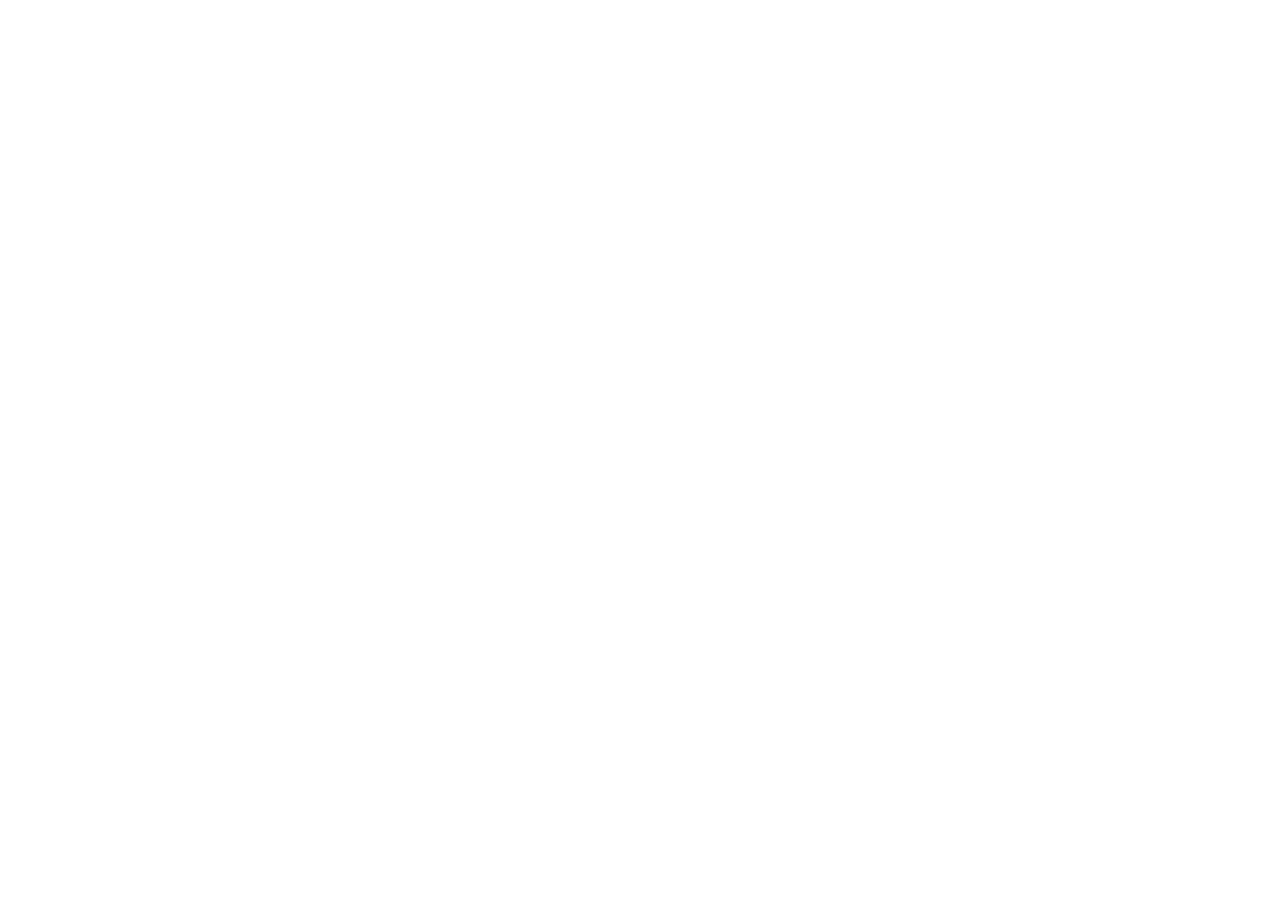
==== index.html @ 4b8e2beb "first commit, basic div structure" ====
<!DOCTYPE html>
<html lang="en">
<head>
    <meta charset="UTF-8">
    <meta http-equiv="X-UA-Compatible" content="IE=edge">
    <meta name="viewport" content="width=device-width, initial-scale=1.0">
    <link rel="stylesheet" href="style.css">
    <title>Document</title>
</head>
<body>

    <div class="container">

        <div class="HEADER-1">
            
        </div>

        <div class="MAIN-1">

            <div id="a-e">
                <a href="ae.html"></a>
            </div>
            
            <div id="f-j">
                <a href="fj.html"></a>
            </div>
            
            <div id="k-o">
                <a href="ko.html"></a>
            </div>
            
            <div id="p-t">
                <a href="pt.html"></a>
            </div>
            
            <div id="u-z">
                <a href="uz.html"></a>
            </div>

        </div>

    </div>    
</body>
</html>
---- style.css ----
body {
    width: 100%;
}

.container {
    display: grid; 
    grid-template-columns: 1fr 1fr 1fr; 
    grid-template-rows: 0.3fr 2.5fr 0.2fr; 
    gap: 0px 0px; 
    grid-template-areas: 
    "HEADER-1 HEADER-1 HEADER-1"
    "MAIN-1 MAIN-1 MAIN-1"
    ". . ."; 
}

.MAIN-1 { 
    grid-area: MAIN-1; 
}

.HEADER-1 { 
    grid-area: HEADER-1; 
}
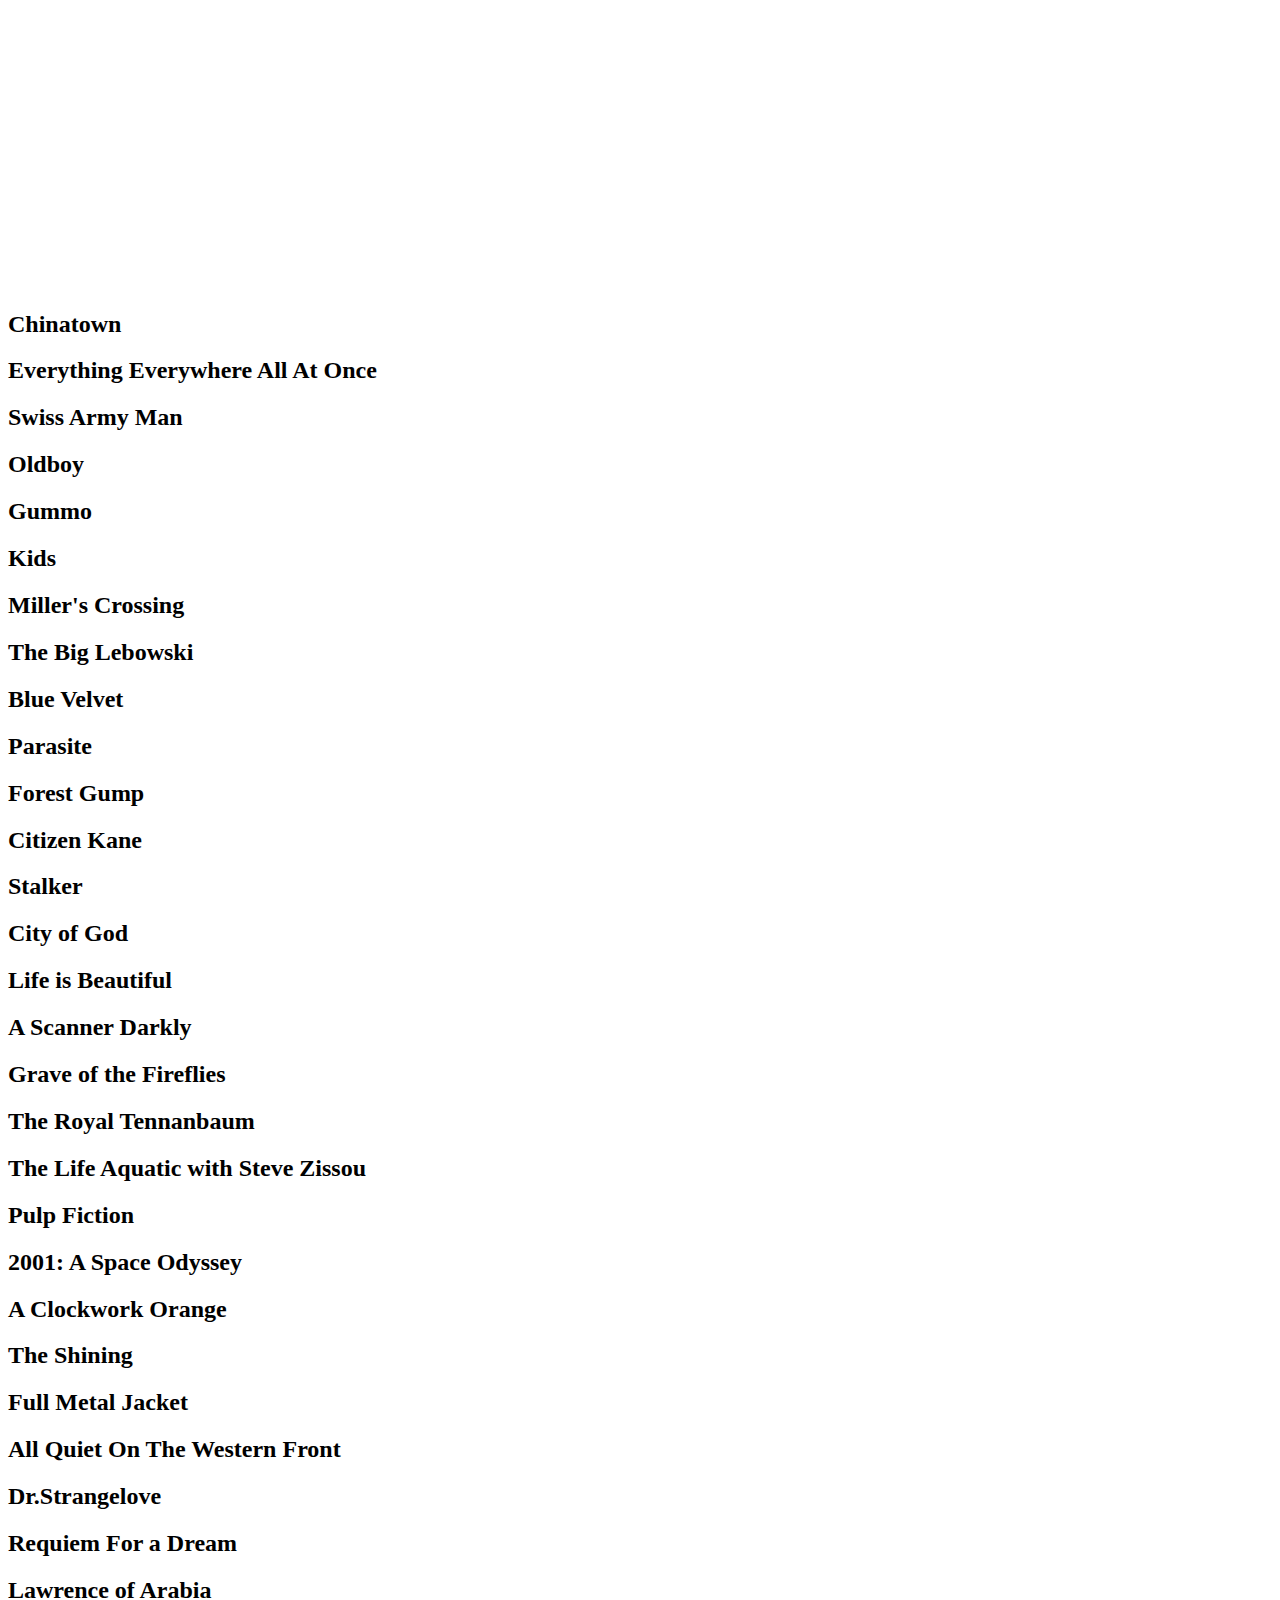
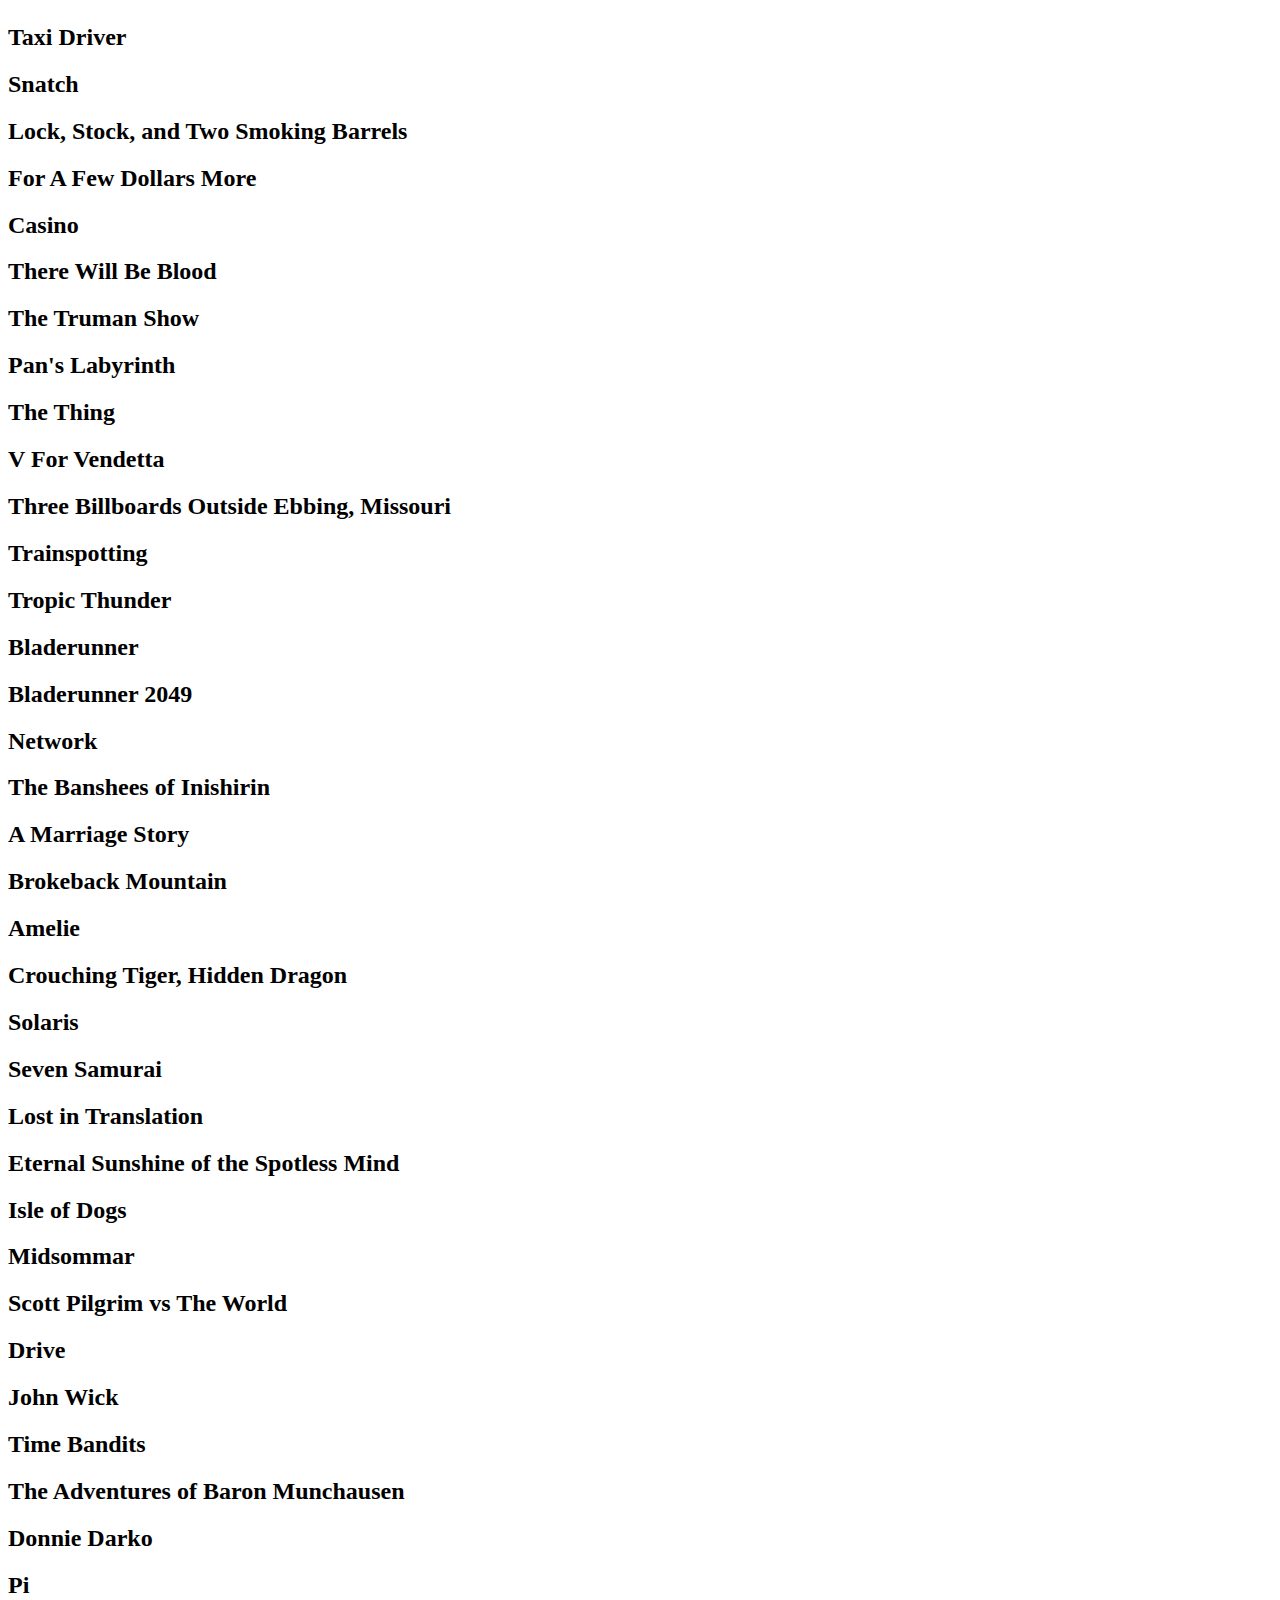
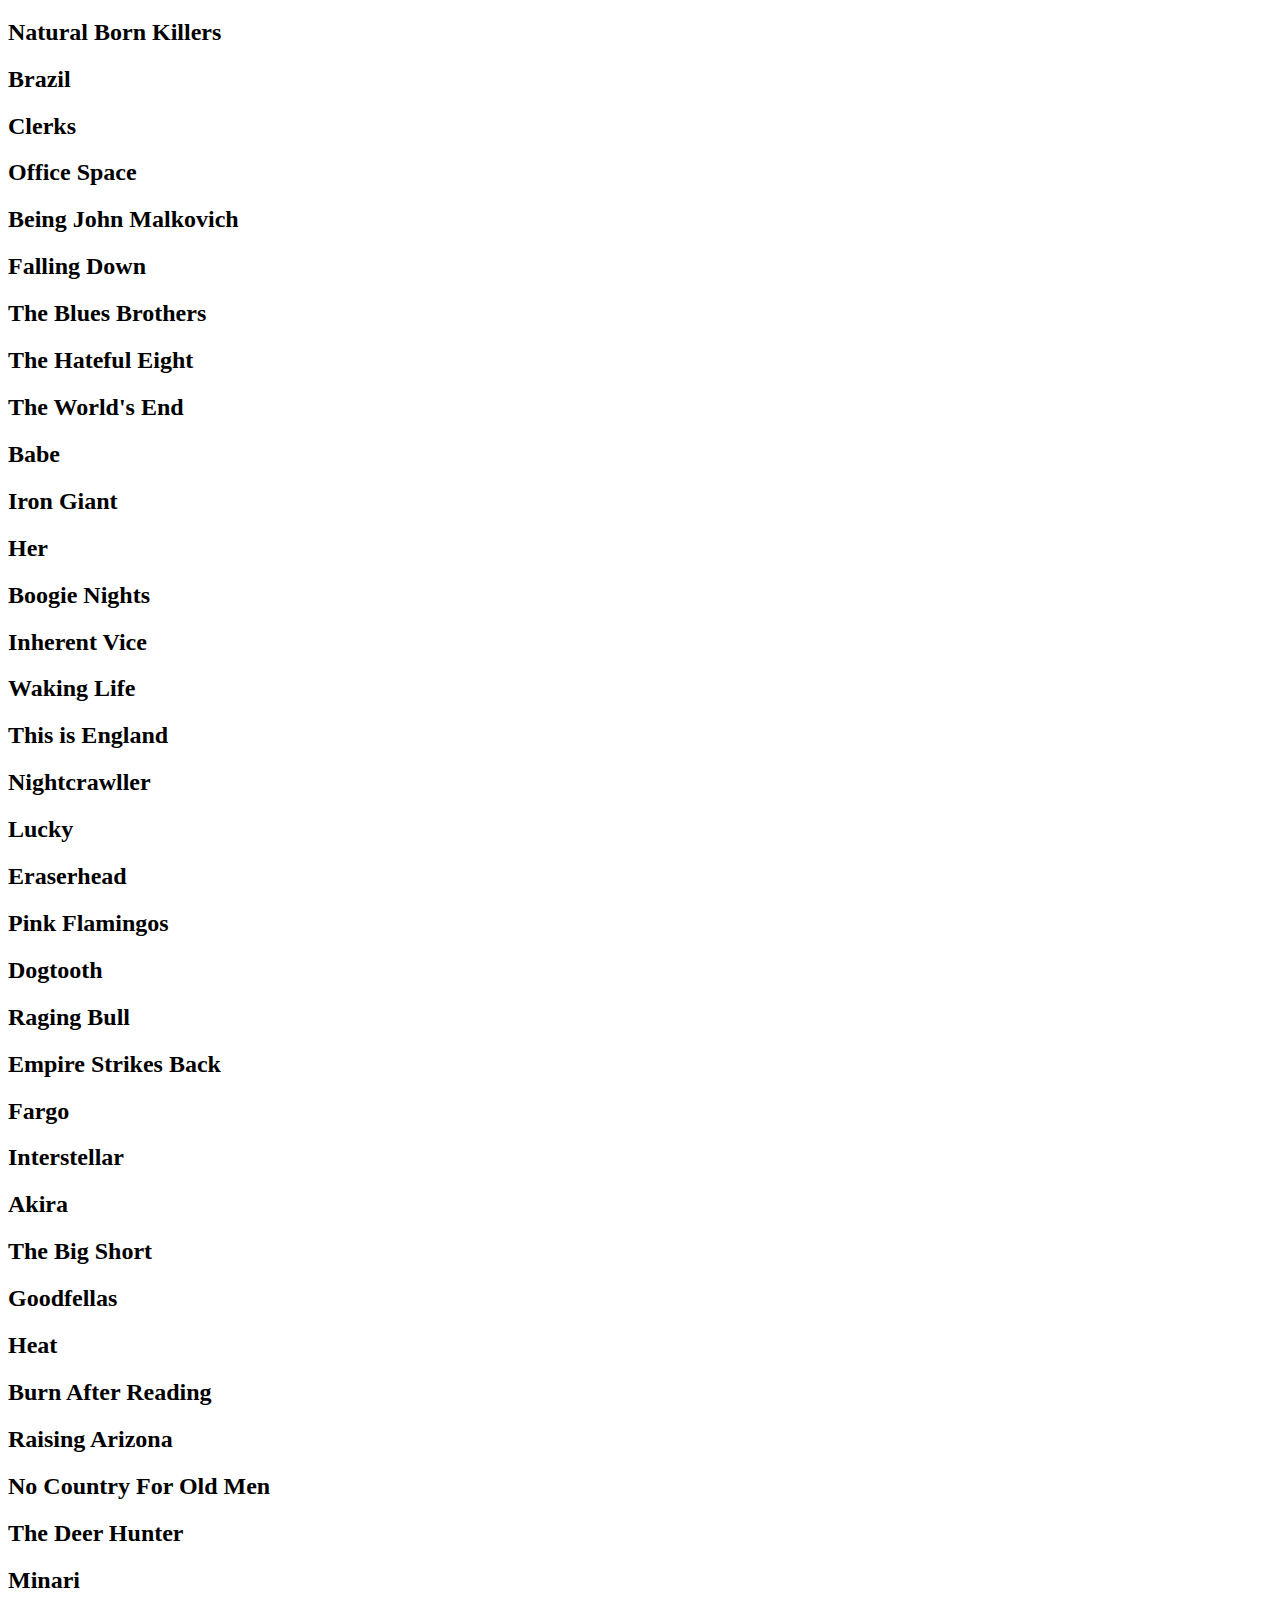
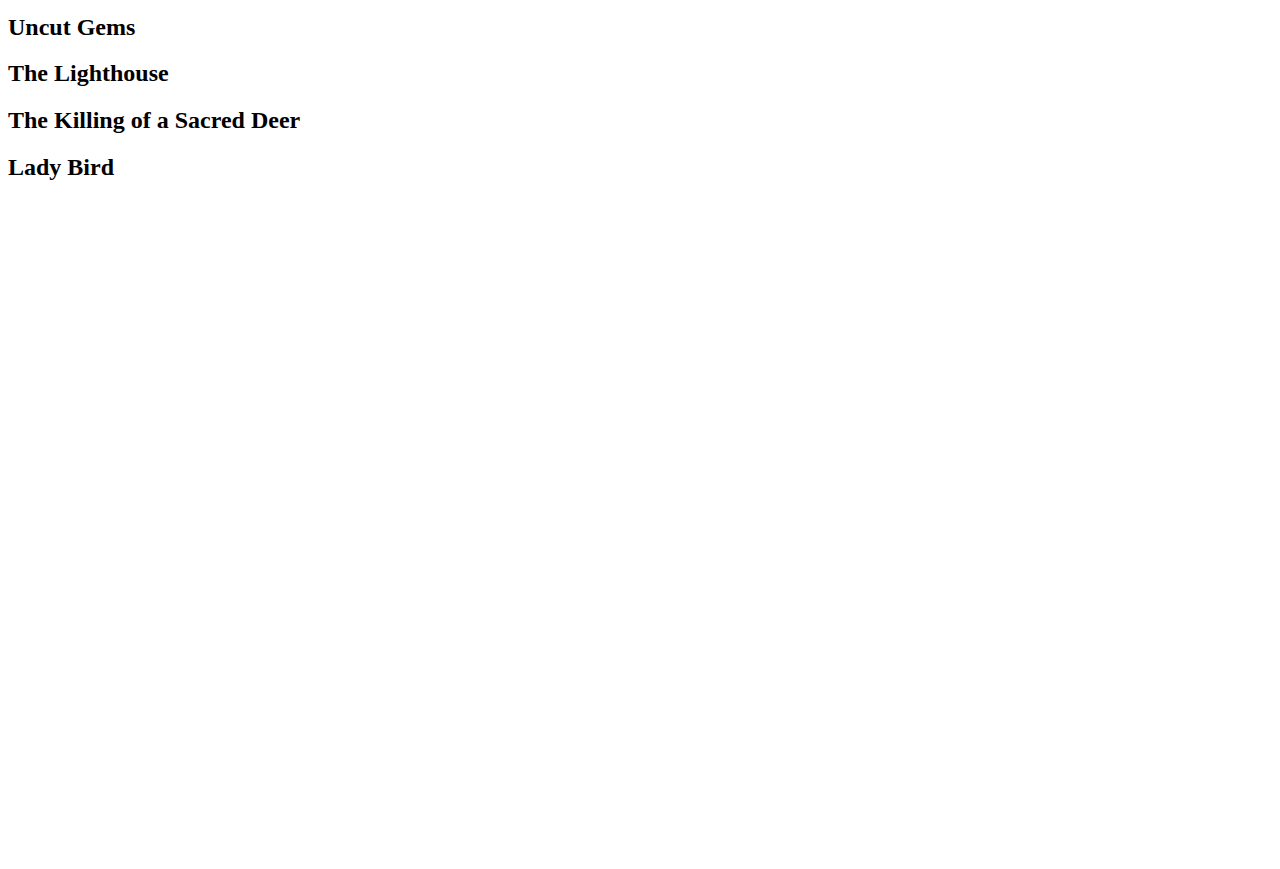
==== commit 9104f8a0: "added list of 100 movies in divs to index.html" ====
--- a/index.html
+++ b/index.html
@@ -17,26 +17,306 @@
 
         <div class="MAIN-1">
 
-            <div id="a-e">
-                <a href="ae.html"></a>
-            </div>
-            
-            <div id="f-j">
-                <a href="fj.html"></a>
-            </div>
-            
-            <div id="k-o">
-                <a href="ko.html"></a>
-            </div>
-            
-            <div id="p-t">
-                <a href="pt.html"></a>
-            </div>
-            
-            <div id="u-z">
-                <a href="uz.html"></a>
-            </div>
-
+            <div>
+                <h2>Chinatown</h2>
+            </div>
+            <div>
+                <h2>Everything Everywhere All At Once</h2>
+            </div>
+            <div>
+                <h2>Swiss Army Man</h2>
+            </div>
+            <div>
+                <h2>Oldboy</h2>
+            </div>
+            <div>
+                <h2>Gummo</h2>
+            </div>
+            <div>
+                <h2>Kids</h2>
+            </div>
+            <div>
+                <h2>Miller's Crossing</h2>
+            </div>
+            <div>
+                <h2>The Big Lebowski</h2>
+            </div>
+            <div>
+                <h2>Blue Velvet</h2>
+            </div>
+            <div>
+                <h2>Parasite</h2>
+            </div>
+            <div>
+                <h2>Forest Gump</h2>
+            </div>
+            <div>
+                <h2>Citizen Kane</h2>
+            </div>
+            <div>
+                <h2>Stalker</h2>
+            </div>
+            <div>
+                <h2>City of God</h2>
+            </div>
+            <div>
+                <h2>Life is Beautiful</h2>
+            </div>
+            <div>
+                <h2>A Scanner Darkly</h2>
+            </div>
+            <div>
+                <h2>Grave of the Fireflies</h2>
+            </div>
+            <div>
+                <h2>The Royal Tennanbaum</h2>
+            </div>
+            <div>
+                <h2>The Life Aquatic with Steve Zissou</h2>
+            </div>
+            <div>
+                <h2>Pulp Fiction</h2>
+            </div>
+            <div>
+                <h2>2001: A Space Odyssey</h2>
+            </div>
+            <div>
+                <h2>A Clockwork Orange</h2>
+            </div>
+            <div>
+                <h2>The Shining</h2>
+            </div>
+            <div>
+                <h2>Full Metal Jacket</h2>
+            </div>
+            <div>
+                <h2>All Quiet On The Western Front</h2>
+            </div>
+            <div>
+                <h2>Dr.Strangelove</h2>
+            </div>
+            <div>
+                <h2>Requiem For a Dream</h2>
+            </div>
+            <div>
+                <h2>Lawrence of Arabia</h2>
+            </div>
+            <div>
+                <h2>Taxi Driver</h2>
+            </div>
+            <div>
+                <h2>Snatch</h2>
+            </div>
+            <div>
+                <h2>Lock, Stock, and Two Smoking Barrels</h2>
+            </div>
+            <div>
+                <h2>For A Few Dollars More</h2>
+            </div>
+            <div>
+                <h2>Casino</h2>
+            </div>
+            <div>
+                <h2>There Will Be Blood</h2>
+            </div>
+            <div>
+                <h2>The Truman Show</h2>
+            </div>
+            <div>
+                <h2>Pan's Labyrinth</h2>
+            </div>
+            <div>
+                <h2>The Thing</h2>
+            </div>
+            <div>
+                <h2>V For Vendetta</h2>
+            </div>
+            <div>
+                <h2>Three Billboards Outside Ebbing, Missouri</h2>
+            </div>
+            <div>
+                <h2>Trainspotting</h2>
+            </div>
+            <div>
+                <h2>Tropic Thunder</h2>
+            </div>
+            <div>
+                <h2>Bladerunner</h2>
+            </div>
+            <div>
+                <h2>Bladerunner 2049</h2>
+            </div>
+            <div>
+                <h2>Network</h2>
+            </div>
+            <div>
+                <h2>The Banshees of Inishirin</h2>
+            </div>
+            <div>
+                <h2>A Marriage Story</h2>
+            </div>
+            <div>
+                <h2>Brokeback Mountain</h2>
+            </div>
+            <div>
+                <h2>Amelie</h2>
+            </div>
+            <div>
+                <h2>Crouching Tiger, Hidden Dragon</h2>
+            </div>
+            <div>
+                <h2>Solaris</h2>
+            </div>
+            <div>
+                <h2>Seven Samurai</h2>
+            </div>
+            <div>
+                <h2>Lost in Translation</h2>
+            </div>
+            <div>
+                <h2>Eternal Sunshine of the Spotless Mind</h2>
+            </div>
+            <div>
+                <h2>Isle of Dogs</h2>
+            </div>
+            <div>
+                <h2>Midsommar</h2>
+            </div>
+            <div>
+                <h2>Scott Pilgrim vs The World</h2>
+            </div>
+            <div>
+                <h2>Drive</h2>
+            </div>
+            <div>
+                <h2>John Wick</h2>
+            </div>
+            <div>
+                <h2>Time Bandits</h2>
+            </div>
+            <div>
+                <h2>The Adventures of Baron Munchausen</h2>
+            </div>
+            <div>
+                <h2>Donnie Darko</h2>
+            </div>
+            <div>
+                <h2>Pi</h2>
+            </div>
+            <div>
+                <h2>Natural Born Killers</h2>
+            </div>
+            <div>
+                <h2>Brazil</h2>
+            </div>
+            <div>
+                <h2>Clerks</h2>
+            </div>
+            <div>
+                <h2>Office Space</h2>
+            </div>
+            <div>
+                <h2>Being John Malkovich</h2>
+            </div>
+            <div>
+                <h2>Falling Down</h2>
+            </div>
+            <div>
+                <h2>The Blues Brothers</h2>
+            </div>
+            <div>
+                <h2>The Hateful Eight</h2>
+            </div>
+            <div>
+                <h2>The World's End</h2>
+            </div>
+            <div>
+                <h2>Babe</h2>
+            </div>
+            <div>
+                <h2>Iron Giant</h2>
+            </div>
+            <div>
+                <h2>Her</h2>
+            </div>
+            <div>
+                <h2>Boogie Nights</h2>
+            </div>
+            <div>
+                <h2>Inherent Vice</h2>
+            </div>
+            <div>
+                <h2>Waking Life</h2>
+            </div>
+            <div>
+                <h2>This is England</h2>
+            </div>
+            <div>
+                <h2>Nightcrawller</h2>
+            </div>
+            <div>
+                <h2>Lucky</h2>
+            </div>
+            <div>
+                <h2>Eraserhead</h2>
+            </div>
+            <div>
+                <h2>Pink Flamingos</h2>
+            </div>
+            <div>
+                <h2>Dogtooth</h2>
+            </div>
+            <div>
+                <h2>Raging Bull</h2>
+            </div>
+            <div>
+                <h2>Empire Strikes Back</h2>
+            </div>
+            <div>
+                <h2>Fargo</h2>
+            </div>
+            <div>
+                <h2>Interstellar</h2>
+            </div>
+            <div>
+                <h2>Akira</h2>
+            </div>
+            <div>
+                <h2>The Big Short</h2>
+            </div>
+            <div>
+                <h2>Goodfellas</h2>
+            </div>
+            <div>
+                <h2>Heat</h2>
+            </div>
+            <div>
+                <h2>Burn After Reading</h2>
+            </div>
+            <div>
+                <h2>Raising Arizona</h2>
+            </div>
+            <div>
+                <h2>No Country For Old Men</h2>
+            </div>
+            <div>
+                <h2>The Deer Hunter</h2>
+            </div>
+            <div>
+                <h2>Minari</h2>
+            </div>
+            <div>
+                <h2>Uncut Gems</h2>
+            </div>
+            <div>
+                <h2>The Lighthouse</h2>
+            </div>
+            <div>
+                <h2>The Killing of a Sacred Deer</h2>
+            </div>
+            <div>
+                <h2>Lady Bird</h2>
+            </div>
         </div>
 
     </div>    
--- a/style.css
+++ b/style.css
@@ -13,10 +13,11 @@
     ". . ."; 
 }
 
+.HEADER-1 { 
+    grid-area: HEADER-1; 
+}
+
 .MAIN-1 { 
     grid-area: MAIN-1; 
 }
 
-.HEADER-1 { 
-    grid-area: HEADER-1; 
-}